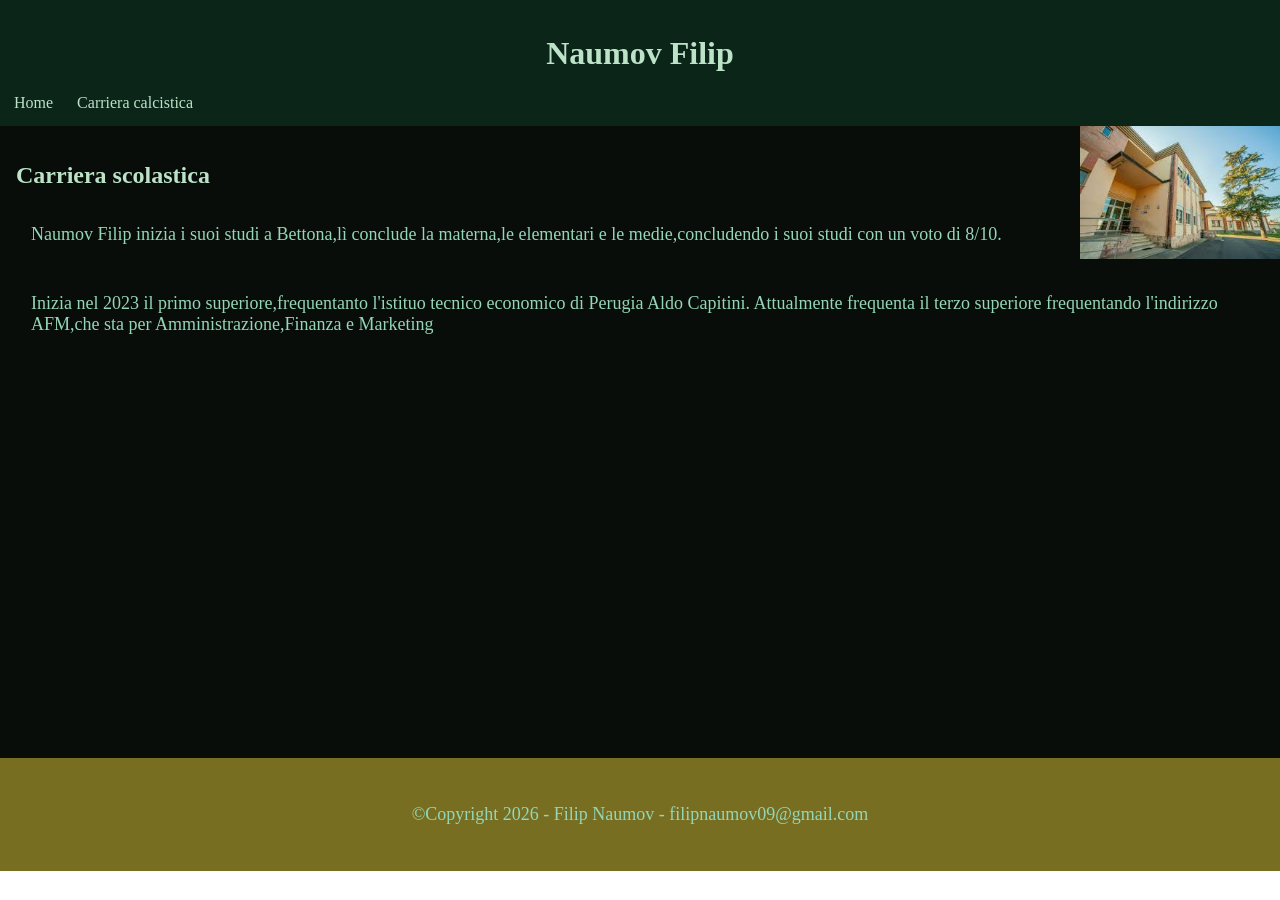
==== index.html @ 492ce5a3 "Update and rename Naumov Filip.html to index.html" ====
<!DOCTYPE html>
<html>
	<head>
		<title>Naumov Filip</title>

			<link href="Naumov Filip.css" rel="stylesheet" type="text/css">
		

		
	<body>
	<header>

		<h1>Naumov Filip</h1>
		<nav>
		<a href="Home.html">Home</a>
			<a href="Carriera calcistica.html">Carriera calcistica</a>	
			
	</header>
		<img src="download.jpg"
		width="200px">
	

	<main>
	<h2>Carriera scolastica</h2>
<p>Naumov Filip inizia i suoi studi a Bettona,lì conclude la materna,le elementari e le medie,concludendo i suoi studi con un voto di 8/10.</p>
<p>	Inizia nel 2023 il primo superiore,frequentanto l'istituo tecnico economico di Perugia Aldo Capitini.
	Attualmente frequenta il terzo superiore frequentando l'indirizzo AFM,che sta per Amministrazione,Finanza e Marketing
	</p>
	</br>
	
	</main>
	 
	 <footer>
		<p>
		 &copy;Copyright 2026 - Filip Naumov - filipnaumov09@gmail.com
		</p>


	  
	  </footer>
	  
	  
	</body>
</html>
---- Naumov Filip.css ----
body {
			margin:0;
			}
		
		
		header {background-color:#0b2619;
				padding:14px;
		}
		h1 {
			text-align:center;
			color:#bce3c7;
			}
		h2  {color:#bce3c7;
		
	
		}
		img {
			float: right;
		}
		
	
		
		
		p  { padding:15px;
			color:#94d6b7;
			font-size:18px;
			
	
	}

		a {
			color:#bce3c7;
			text-decoration:none;
			margin-right:20px;
			}
	
		main {background-color:#080d09;
			padding:16px;
			color:#786e22;
			min-height:600px;
		
		
		}
		
		
		footer  {
			background-color:#786e22;
			color:white;
			padding:13px;
			font-size:14px;
			text-align:center;

		}
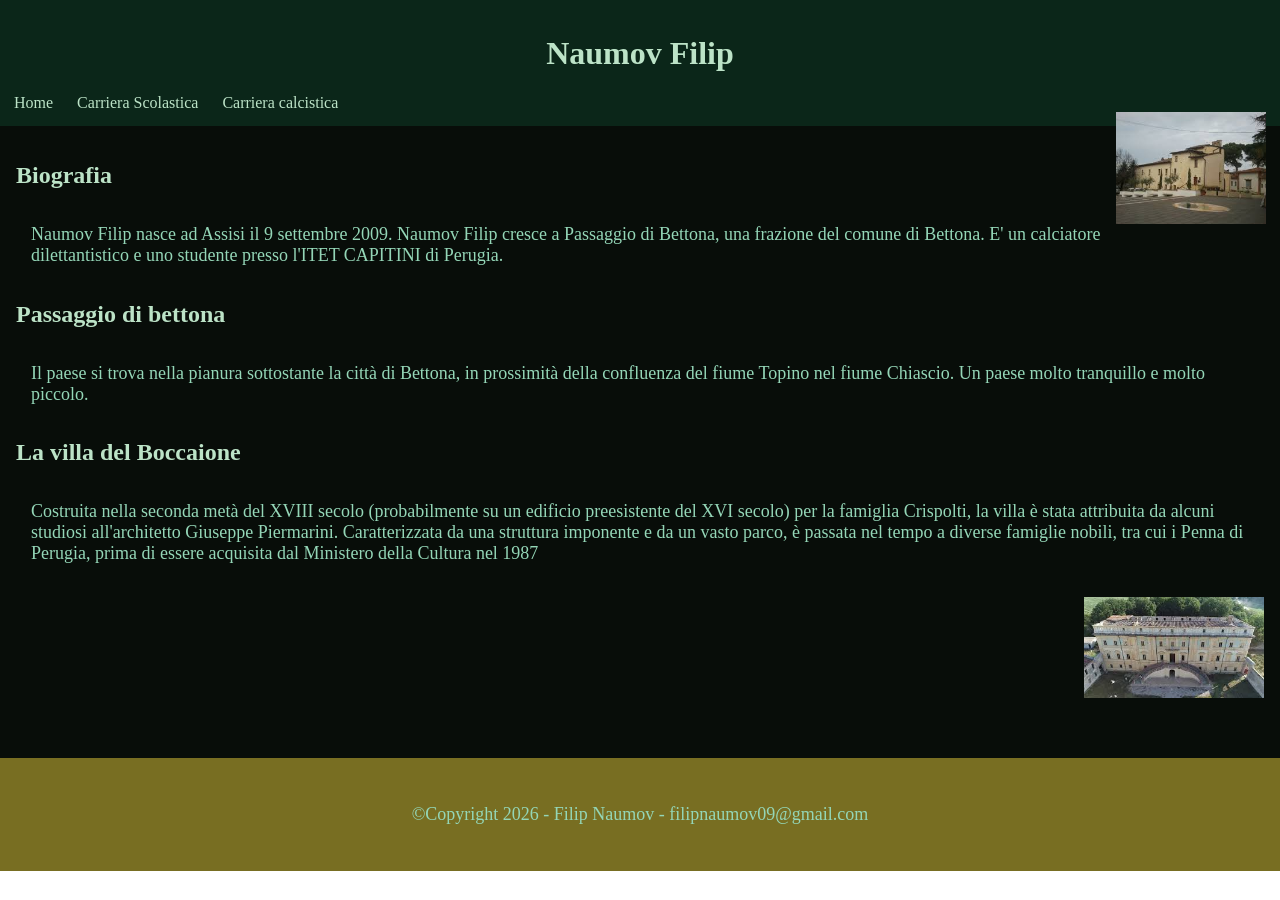
==== commit 50727938: "Add files via upload" ====
--- a/index.html
+++ b/index.html
@@ -1,44 +1,59 @@
 <!DOCTYPE html>
 <html>
 	<head>
+		
+		
 		<title>Naumov Filip</title>
-
-			<link href="Naumov Filip.css" rel="stylesheet" type="text/css">
-		
-
+		<link href="Naumov Filip.css" rel="stylesheet" type="text/css">
 		
 	<body>
 	<header>
-
+	
 		<h1>Naumov Filip</h1>
 		<nav>
-		<a href="Home.html">Home</a>
-			<a href="Carriera calcistica.html">Carriera calcistica</a>	
-			
+			<a href="index.html">Home</a>
+			<a href="Naumov-Filip.html">Carriera Scolastica</a>
+			<a href="Carriera-calcistica.html">Carriera calcistica</a>
+		</nav>
+			<img src="pass.jfif"
+		width="150px">
 	</header>
-		<img src="download.jpg"
-		width="200px">
 	
-
+	
+	
 	<main>
-	<h2>Carriera scolastica</h2>
-<p>Naumov Filip inizia i suoi studi a Bettona,lì conclude la materna,le elementari e le medie,concludendo i suoi studi con un voto di 8/10.</p>
-<p>	Inizia nel 2023 il primo superiore,frequentanto l'istituo tecnico economico di Perugia Aldo Capitini.
-	Attualmente frequenta il terzo superiore frequentando l'indirizzo AFM,che sta per Amministrazione,Finanza e Marketing
+	<h2>Biografia</h2>
+	<p>Naumov Filip nasce ad Assisi il 9 settembre 2009.
+	Naumov Filip cresce a  Passaggio di Bettona,
+	una frazione del comune di Bettona.
+	E' un calciatore dilettantistico e uno studente
+	presso l'ITET CAPITINI di Perugia.
 	</p>
-	</br>
+	
+	<h2>Passaggio di bettona</h2>
+	
+	<p>Il paese si trova nella pianura sottostante la città di Bettona,
+	in prossimità della confluenza del fiume Topino nel fiume Chiascio.
+	Un paese molto tranquillo e molto piccolo.</p>
+	<h2>La villa del Boccaione</h2>
+	<p>Costruita nella seconda metà del XVIII secolo (probabilmente su un edificio preesistente del XVI secolo) per la famiglia Crispolti, 
+	la villa è stata attribuita da alcuni studiosi all'architetto Giuseppe Piermarini.
+	Caratterizzata da una struttura imponente e da un vasto parco, è passata nel tempo a diverse famiglie nobili, tra cui i Penna di Perugia, prima di essere acquisita dal Ministero della Cultura nel 1987</p>
+	<img src="boccaione.jfif"
+		width="180px">
+	
+	
 	
 	</main>
-	 
-	 <footer>
+	  <footer>
 		<p>
 		 &copy;Copyright 2026 - Filip Naumov - filipnaumov09@gmail.com
 		</p>
 
-
+	
 	  
 	  </footer>
 	  
 	  
 	</body>
-</html>
+</html>
